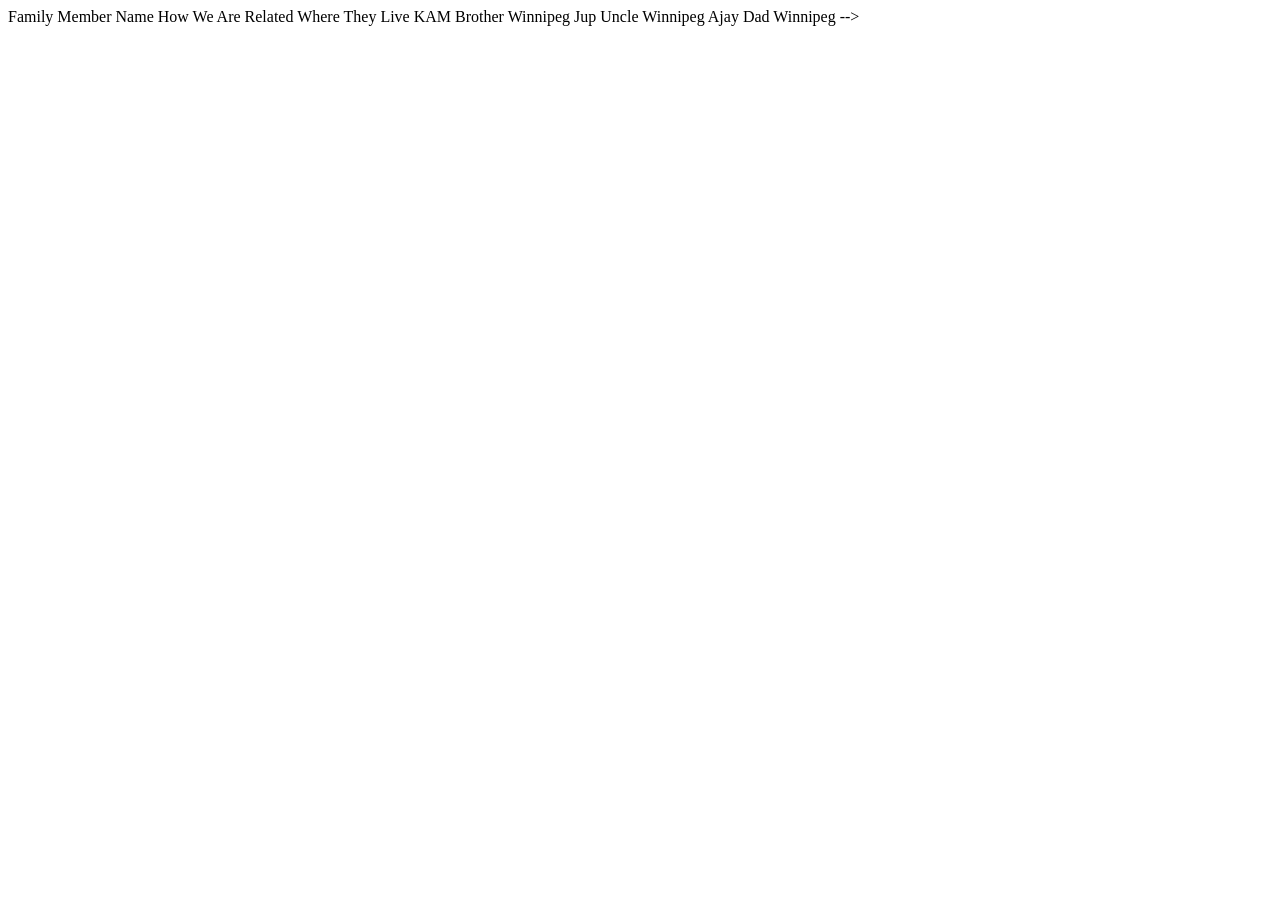
==== index.html @ c3594ae7 "first commit" ====
<!--
    Name:

Course: Web Development 10S

Teacher: Ms. Hoitink

School: Pembina Trails Collegiate (PTC)

Date Last Modified:
    -->
<!DOCTYPE html>
<html lang="en">
  <head>
    <meta charset="UTF-8" />
    <meta name="viewport" content="width=device-width, initial-scale=1.0" />
    <!--Change title later-->
    <title>Comeback season</title>
    <!--
        <table border="1">
      <!-- Table row containing table headers -->
      <tr>
        <th>Family Member Name</th>
        <th>How We Are Related</th>
        <th>Where They Live</th>
      </tr>
      <!-- Table row containing data -->
      <tr>
        <td>KAM</td>
        <td>Brother</td>
        <td>Winnipeg</td>
      </tr>
      <tr>
        <td>Jup</td>
        <td>Uncle</td>
        <td>Winnipeg</td>
      </tr>
      <tr>
        <td>Ajay</td>
        <td>Dad</td>
        <td>Winnipeg</td>
      </tr>
    </table>
    -->
  </head>
  <body></body>
</html>
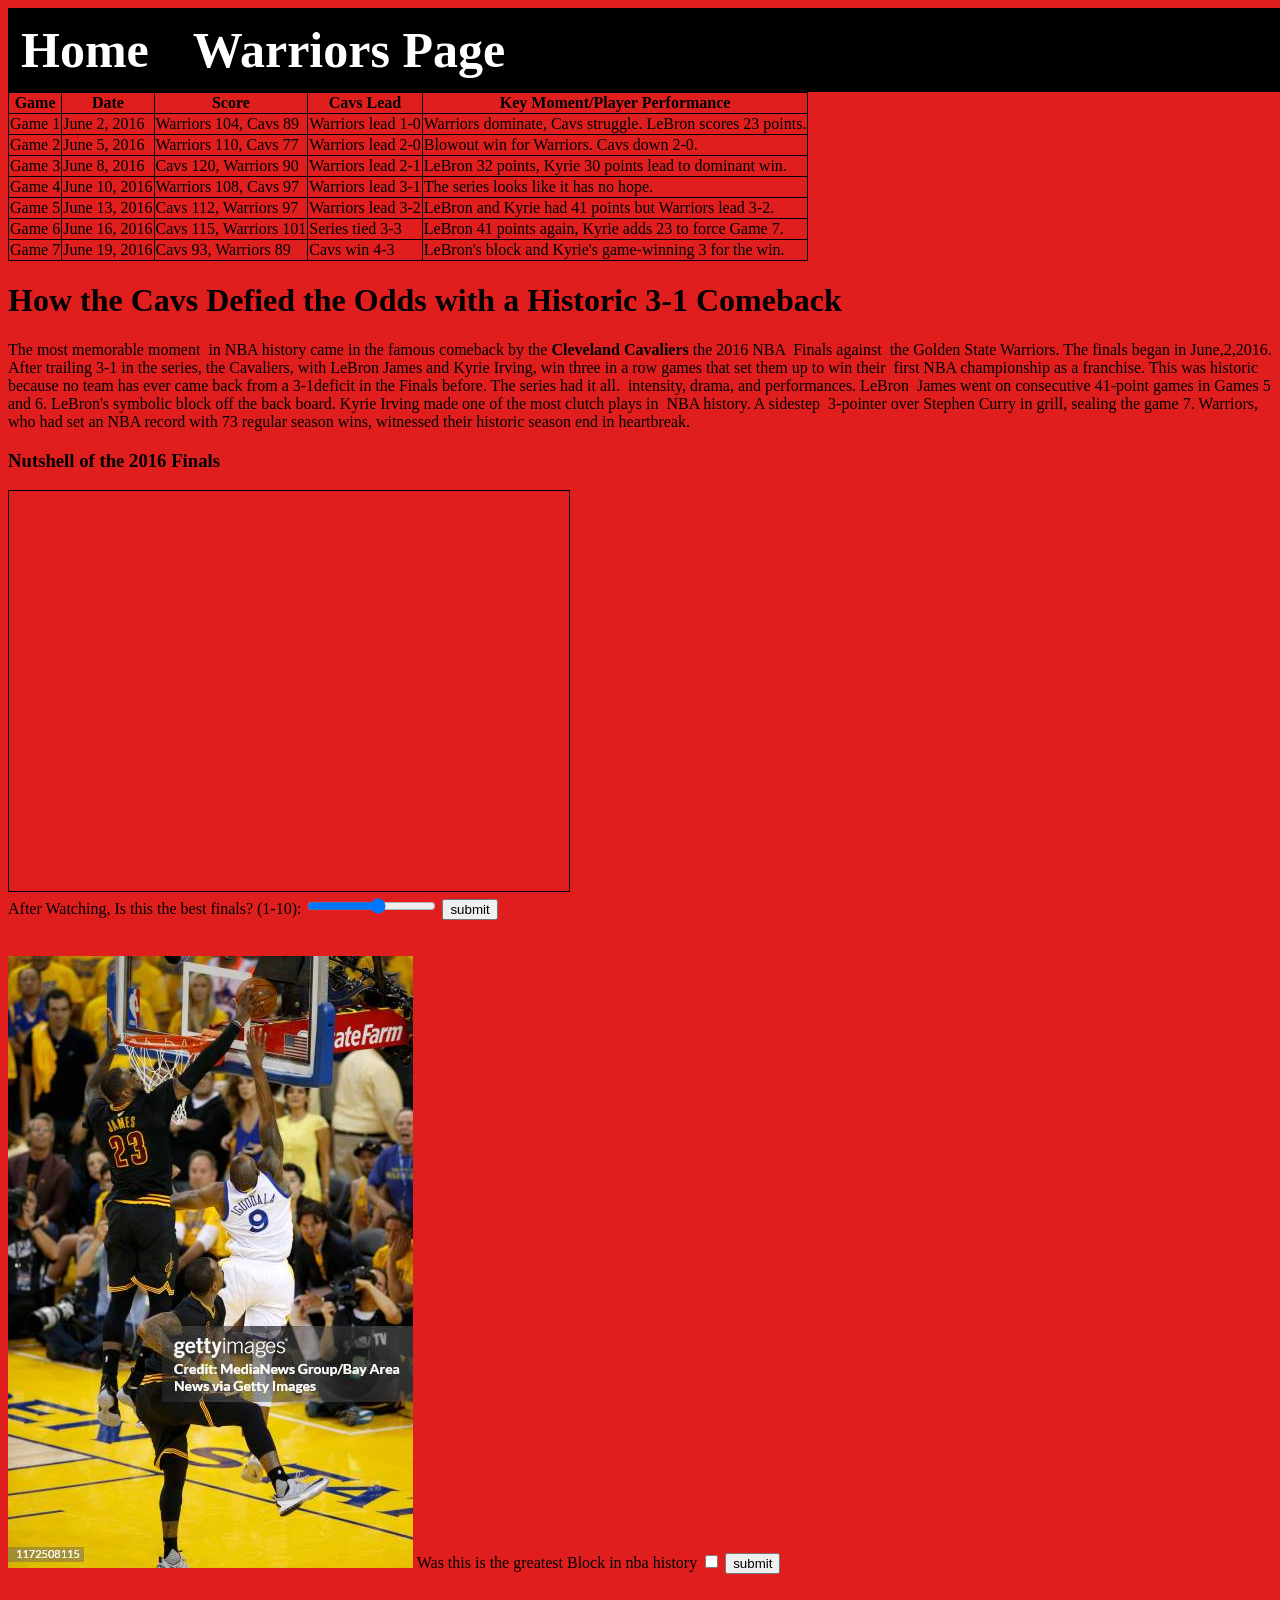
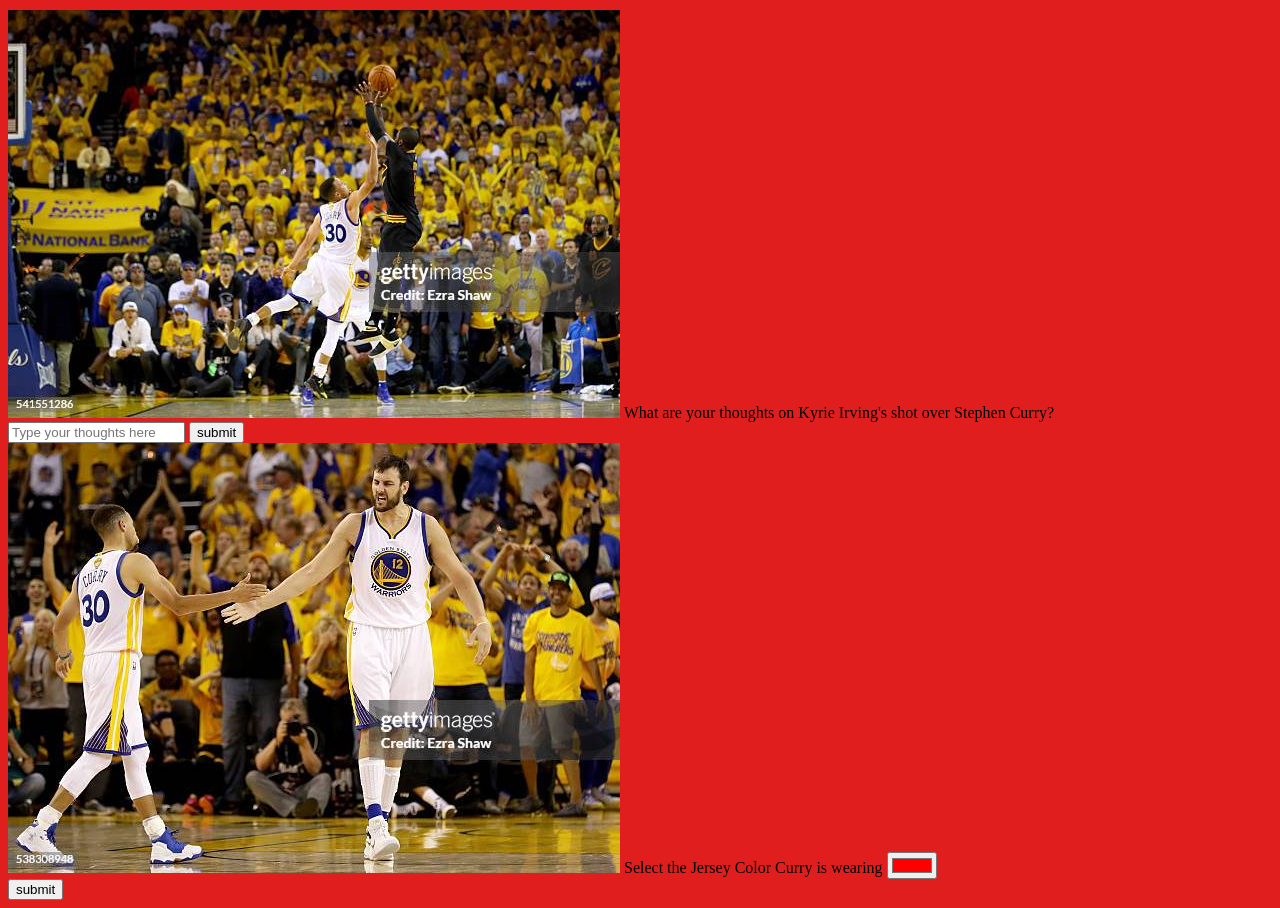
==== commit 7197b199: "New update" ====
--- a/index.html
+++ b/index.html
@@ -14,34 +14,179 @@
   <head>
     <meta charset="UTF-8" />
     <meta name="viewport" content="width=device-width, initial-scale=1.0" />
-    <!--Change title later-->
-    <title>Comeback season</title>
-    <!--
-        <table border="1">
-      <!-- Table row containing table headers -->
+    <title>Clutch Report</title>
+  </head>
+  <style>
+    .w {
+      padding: 10px;
+      margin: 0;
+      list-style: none;
+      display: inline-block;
+      background-color: black;
+      border: 3px solid black;
+    }
+
+    .w li {
+      display: inline;
+      margin-right: 40px;
+    }
+    .w li a {
+      font-size: 50px; /* Bigger text */
+      font-weight: bold; /* Make text bold */
+      text-decoration: none; /* Removes underline */
+      color: white; /* White text */
+    }
+    .w a:hover {
+      background-color: gray;
+    }
+    .w {
+      width: 100%;
+      background-color: black;
+    }
+  </style>
+  <style>
+    table,
+    th,
+    td {
+      border: 1px solid black;
+      border-collapse: collapse;
+    }
+  </style>
+  <style>
+    .notnav {
+      padding: 10px;
+      margin: 0;
+      list-style: none;
+      display: inline-block;
+    }
+
+    .notnav li {
+      display: inline;
+      margin-right: 40px;
+    }
+    .notnav li a {
+      font-size: 30px; /* Bigger text */
+      font-weight: bold; /* Make text bold */
+      text-decoration: none; /* Removes underline */
+      color: rgb(255, 255, 255); /* White text */
+    }
+    .notnav a:hover {
+      background-color: rgb(220, 15, 15);
+    }
+
+    .notnav {
+      width: 100%;
+    }
+  </style>
+  <style>
+    body {
+      background-color: rgb(224, 30, 30); /* Red */
+    }
+  </style>
+
+  <body>
+    <nav>
+      <ul class="w">
+        <li style="display: inline"><a href="Index.html">Home</a></li>
+        <li style="display: inline"><a href="warriors-season.html">Warriors Page</a></li>
+      </ul>
+    </nav>
+    <style>
+      table,
+      th,
+      td {
+        border: 1px solid black;
+        border-collapse: collapse;
+      }
+    </style>
+    <table>
       <tr>
-        <th>Family Member Name</th>
-        <th>How We Are Related</th>
-        <th>Where They Live</th>
-      </tr>
-      <!-- Table row containing data -->
-      <tr>
-        <td>KAM</td>
-        <td>Brother</td>
-        <td>Winnipeg</td>
+        <th>Game</th>
+        <th>Date</th>
+        <th>Score</th>
+        <th>Cavs Lead</th>
+        <th>Key Moment/Player Performance</th>
       </tr>
       <tr>
-        <td>Jup</td>
-        <td>Uncle</td>
-        <td>Winnipeg</td>
+        <td>Game 1</td>
+        <td>June 2, 2016</td>
+        <td>Warriors 104, Cavs 89</td>
+        <td>Warriors lead 1-0</td>
+        <td>Warriors dominate, Cavs struggle. LeBron scores 23 points.</td>
       </tr>
       <tr>
-        <td>Ajay</td>
-        <td>Dad</td>
-        <td>Winnipeg</td>
+        <td>Game 2</td>
+        <td>June 5, 2016</td>
+        <td>Warriors 110, Cavs 77</td>
+        <td>Warriors lead 2-0</td>
+        <td>Blowout win for Warriors. Cavs down 2-0.</td>
+      </tr>
+      <tr>
+        <td>Game 3</td>
+        <td>June 8, 2016</td>
+        <td>Cavs 120, Warriors 90</td>
+        <td>Warriors lead 2-1</td>
+        <td>LeBron 32 points, Kyrie 30 points lead to dominant win.</td>
+      </tr>
+      <tr>
+        <td>Game 4</td>
+        <td>June 10, 2016</td>
+        <td>Warriors 108, Cavs 97</td>
+        <td>Warriors lead 3-1</td>
+        <td>The series looks like it has no hope.</td>
+      </tr>
+      <tr>
+        <td>Game 5</td>
+        <td>June 13, 2016</td>
+        <td>Cavs 112, Warriors 97</td>
+        <td>Warriors lead 3-2</td>
+        <td>LeBron and Kyrie had 41 points but Warriors lead 3-2.</td>
+      </tr>
+      <tr>
+        <td>Game 6</td>
+        <td>June 16, 2016</td>
+        <td>Cavs 115, Warriors 101</td>
+        <td>Series tied 3-3</td>
+        <td>LeBron 41 points again, Kyrie adds 23 to force Game 7.</td>
+      </tr>
+      <tr>
+        <td>Game 7</td>
+        <td>June 19, 2016</td>
+        <td>Cavs 93, Warriors 89</td>
+        <td>Cavs win 4-3</td>
+        <td>LeBron's block and Kyrie's game-winning 3 for the win.</td>
       </tr>
     </table>
-    -->
-  </head>
-  <body></body>
+    <h1>How the Cavs Defied the Odds with a Historic 3-1 Comeback</h1>
+    <p>
+The most memorable moment in NBA history came in the famous comeback by the <b>Cleveland Cavaliers</b> the 2016 NBA Finals against the Golden State Warriors. The finals began in June,2,2016. After trailing 3-1 in the series, the Cavaliers, with LeBron James and Kyrie Irving, win three in a row games that set them up to win their first NBA championship as a franchise. This was historic because no team has ever came back from a 3-1deficit in the Finals before. The series had it all. intensity, drama, and performances. LeBron James went on consecutive 41-point games in Games 5 and 6. LeBron's symbolic block off the back board. Kyrie Irving made one of the most clutch plays in NBA history. A sidestep 3-pointer over Stephen Curry in grill, sealing the game 7. Warriors, who had set an NBA record with 73 regular season wins, witnessed their historic season end in heartbreak.
+    </p>
+<h3>Nutshell of the 2016 Finals</h3>
+<!--NBA didn't allow me to use their videos-->
+<iframe width="560" height="400" src="https://www.youtube.com/embed/ev-Udsu7rYM?si=lIP2Y1SKbij-rBN7" title="YouTube video player" frameborder="0" allow="accelerometer; autoplay; clipboard-write; encrypted-media; gyroscope; picture-in-picture; web-share" referrerpolicy="strict-origin-when-cross-origin" allowfullscreen style="border:1px solid black;"></iframe>
+<form>
+<label for="Final"> After Watching, Is this the best finals? (1-10):</label>
+<input type="range" id="Final" name="rating" min="1" max="10">
+<input type="submit" value="submit">
+</br>
+</br>
+</br>
+  <img src="The block.jpg" alt="Blocked by James. Lebron chase down block on Andre Iguodala">
+  <labe for="Block">Was this is the greatest Block in nba history</labe>
+  <input type="checkbox" id="Block">
+  <input type="submit" value="submit">
+</br>
+</br>
+</br>
+<img src="The shot.jpg" alt="Kyrie Irving's game-winning three over Stephen Curry">
+    <label for="kyrie-shot">What are your thoughts on Kyrie Irving's shot over Stephen Curry?</label><br>
+    <input type="text" id="kyrie-shot" name="kyrie-shot" placeholder="Type your thoughts here">
+    <input type="submit" value="submit">
+</br>
+<img src="The dab up.jpg" alt="Steph Curry and Andrew Bogut dabbing up after a play">
+  <label for="Curry">Select the Jersey Color Curry is wearing</label>
+  <input type="color" id="Curry" name="Curry" value="#ff0000"><br>
+  <input type="submit" value="submit">
+</form>
+</body>
 </html>
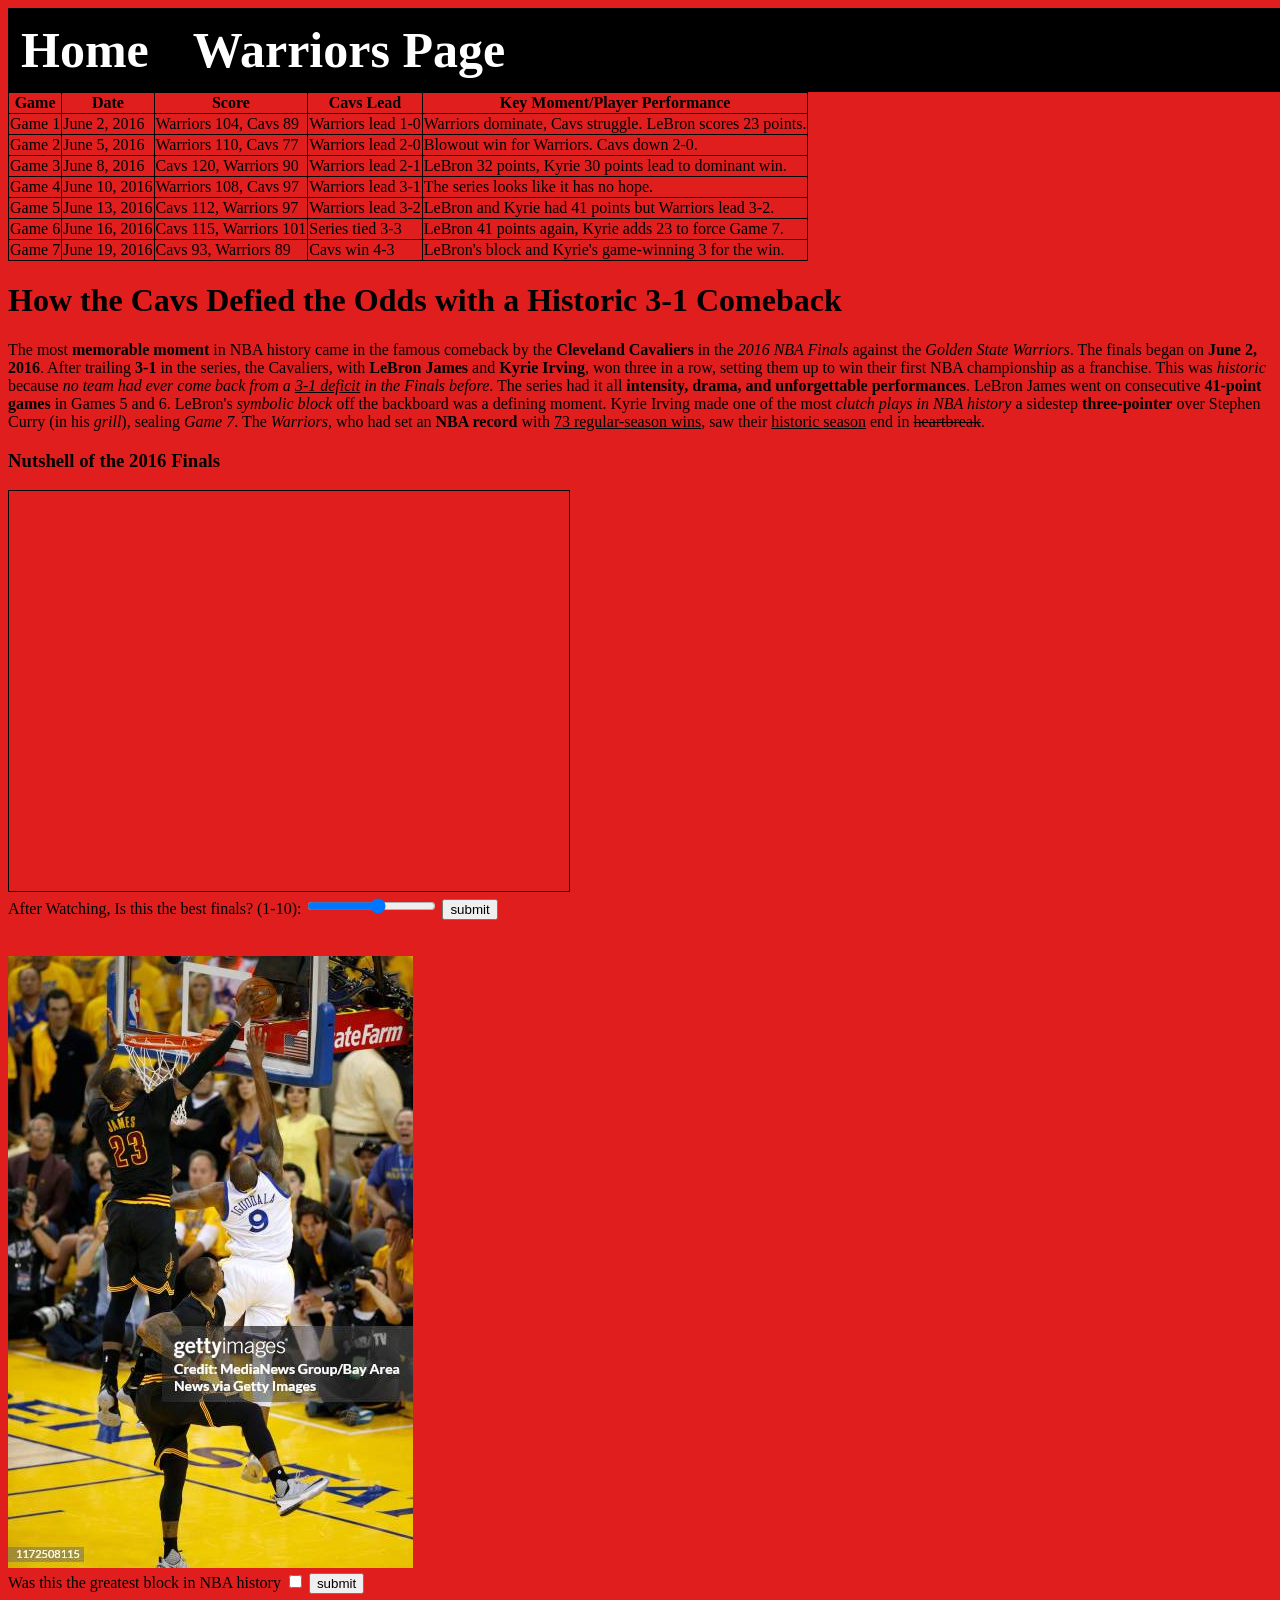
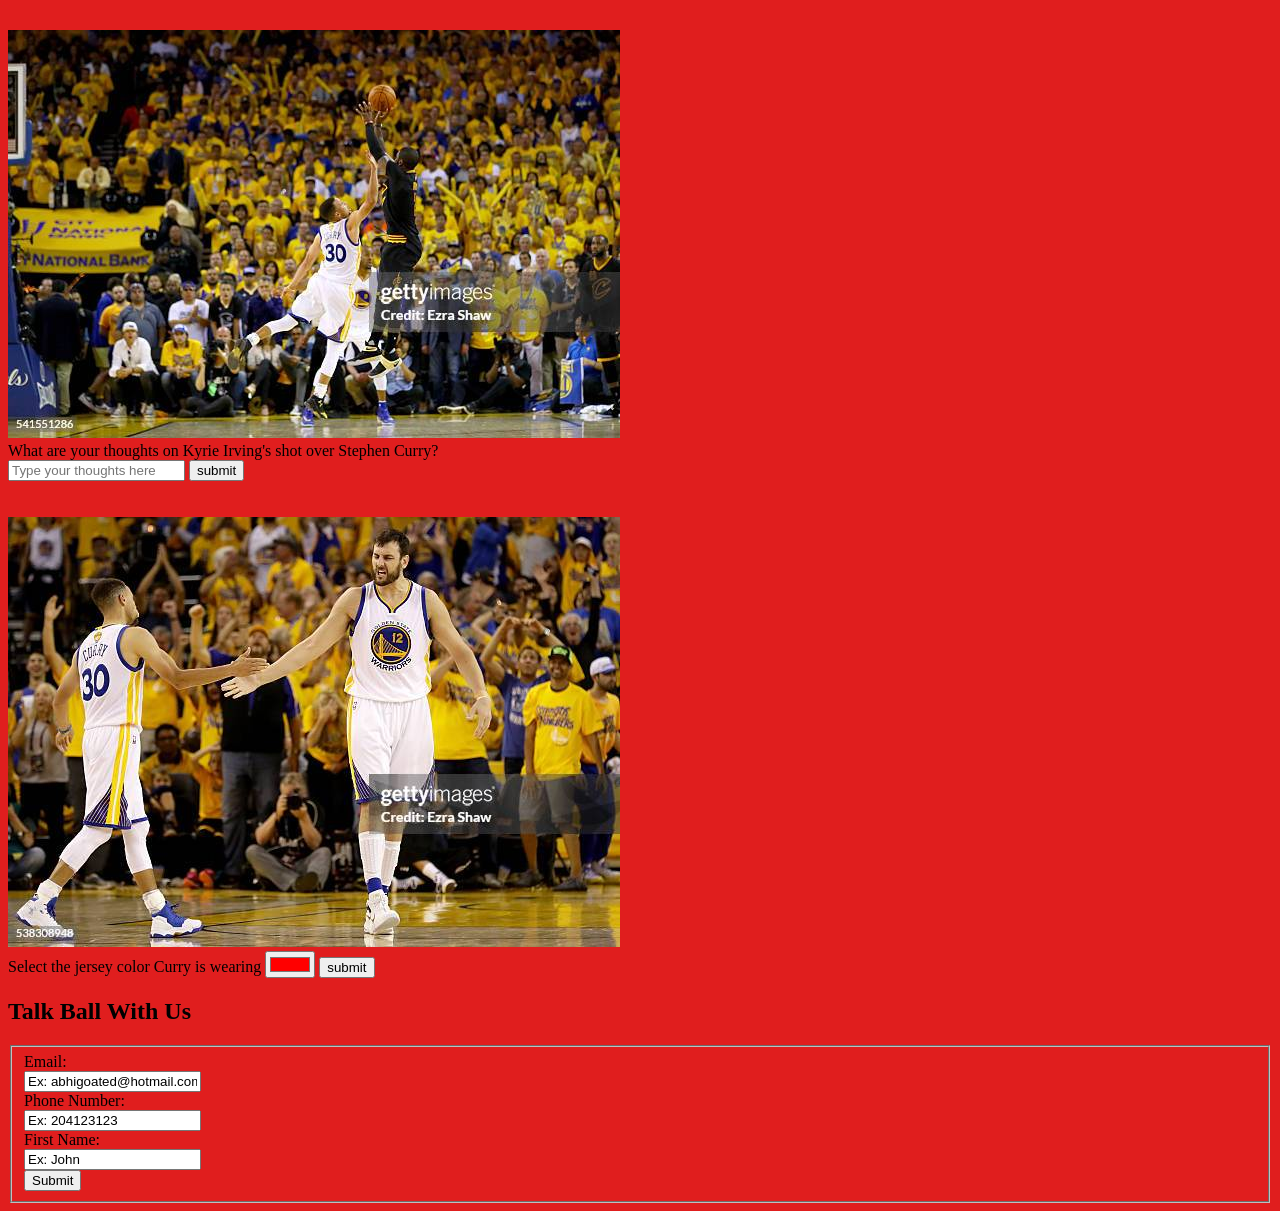
==== commit 98ec06b9: "Stuff I did at Home" ====
--- a/index.html
+++ b/index.html
@@ -36,6 +36,7 @@
       text-decoration: none; /* Removes underline */
       color: white; /* White text */
     }
+
     .w a:hover {
       background-color: gray;
     }
@@ -158,9 +159,7 @@
       </tr>
     </table>
     <h1>How the Cavs Defied the Odds with a Historic 3-1 Comeback</h1>
-    <p>
-The most memorable moment in NBA history came in the famous comeback by the <b>Cleveland Cavaliers</b> the 2016 NBA Finals against the Golden State Warriors. The finals began in June,2,2016. After trailing 3-1 in the series, the Cavaliers, with LeBron James and Kyrie Irving, win three in a row games that set them up to win their first NBA championship as a franchise. This was historic because no team has ever came back from a 3-1deficit in the Finals before. The series had it all. intensity, drama, and performances. LeBron James went on consecutive 41-point games in Games 5 and 6. LeBron's symbolic block off the back board. Kyrie Irving made one of the most clutch plays in NBA history. A sidestep 3-pointer over Stephen Curry in grill, sealing the game 7. Warriors, who had set an NBA record with 73 regular season wins, witnessed their historic season end in heartbreak.
-    </p>
+    <p>The most <b>memorable moment</b> in NBA history came in the famous comeback by the <b>Cleveland Cavaliers</b> in the <i>2016 NBA Finals</i> against the <i>Golden State Warriors</i>. The finals began on <b>June 2, 2016</b>. After trailing <b>3-1</b> in the series, the Cavaliers, with <b>LeBron James</b> and <b>Kyrie Irving</b>, won three in a row, setting them up to win their first NBA championship as a franchise. This was <i>historic</i> because <i>no team had ever come back from a <u>3-1 deficit</u> in the Finals before</i>. The series had it all <b>intensity, drama, and unforgettable performances</b>. LeBron James went on consecutive <b>41-point games</b> in Games 5 and 6. LeBron's <i>symbolic block</i> off the backboard was a defining moment. Kyrie Irving made one of the most <i>clutch plays in NBA history</i> a sidestep <b>three-pointer</b> over Stephen Curry (in his <i>grill</i>), sealing <i>Game 7</i>. The <i>Warriors</i>, who had set an <b>NBA record</b> with <u>73 regular-season wins</u>, saw their <u>historic season</u> end in <del>heartbreak</del>.</p>
 <h3>Nutshell of the 2016 Finals</h3>
 <!--NBA didn't allow me to use their videos-->
 <iframe width="560" height="400" src="https://www.youtube.com/embed/ev-Udsu7rYM?si=lIP2Y1SKbij-rBN7" title="YouTube video player" frameborder="0" allow="accelerometer; autoplay; clipboard-write; encrypted-media; gyroscope; picture-in-picture; web-share" referrerpolicy="strict-origin-when-cross-origin" allowfullscreen style="border:1px solid black;"></iframe>
@@ -172,21 +171,41 @@
 </br>
 </br>
   <img src="The block.jpg" alt="Blocked by James. Lebron chase down block on Andre Iguodala">
-  <labe for="Block">Was this is the greatest Block in nba history</labe>
+  </br>
+  <label for="Block">Was this the greatest block in NBA history</label>
   <input type="checkbox" id="Block">
   <input type="submit" value="submit">
 </br>
 </br>
 </br>
 <img src="The shot.jpg" alt="Kyrie Irving's game-winning three over Stephen Curry">
+</br>
     <label for="kyrie-shot">What are your thoughts on Kyrie Irving's shot over Stephen Curry?</label><br>
     <input type="text" id="kyrie-shot" name="kyrie-shot" placeholder="Type your thoughts here">
     <input type="submit" value="submit">
 </br>
+</br>
+</br>
 <img src="The dab up.jpg" alt="Steph Curry and Andrew Bogut dabbing up after a play">
-  <label for="Curry">Select the Jersey Color Curry is wearing</label>
-  <input type="color" id="Curry" name="Curry" value="#ff0000"><br>
+</br>
+  <label for="Curry">Select the jersey color Curry is wearing</label>
+  <input type="color" id="Curry" name="Curry" value="#ff0000">
   <input type="submit" value="submit">
+</form>
+<h2>Talk Ball With Us</h2>
+<fieldset>
+<form action="/contact" method="post">
+  <label for="email">Email:</label><br>
+  <input type="text" id="email" name="email" value="Ex: abhigoated@hotmail.com"><br>
+
+  <label for="Tel">Phone Number:</label><br>
+  <input type="text" id="Tel" name="Tel" value="Ex: 204123123"><br>
+
+  <label for="Fname">First Name:</label><br>
+  <input type="text" id="Fname" name="Fname" value="Ex: John"><br>
+
+  <input type="submit" value="Submit">
+</fieldset>
 </form>
 </body>
 </html>
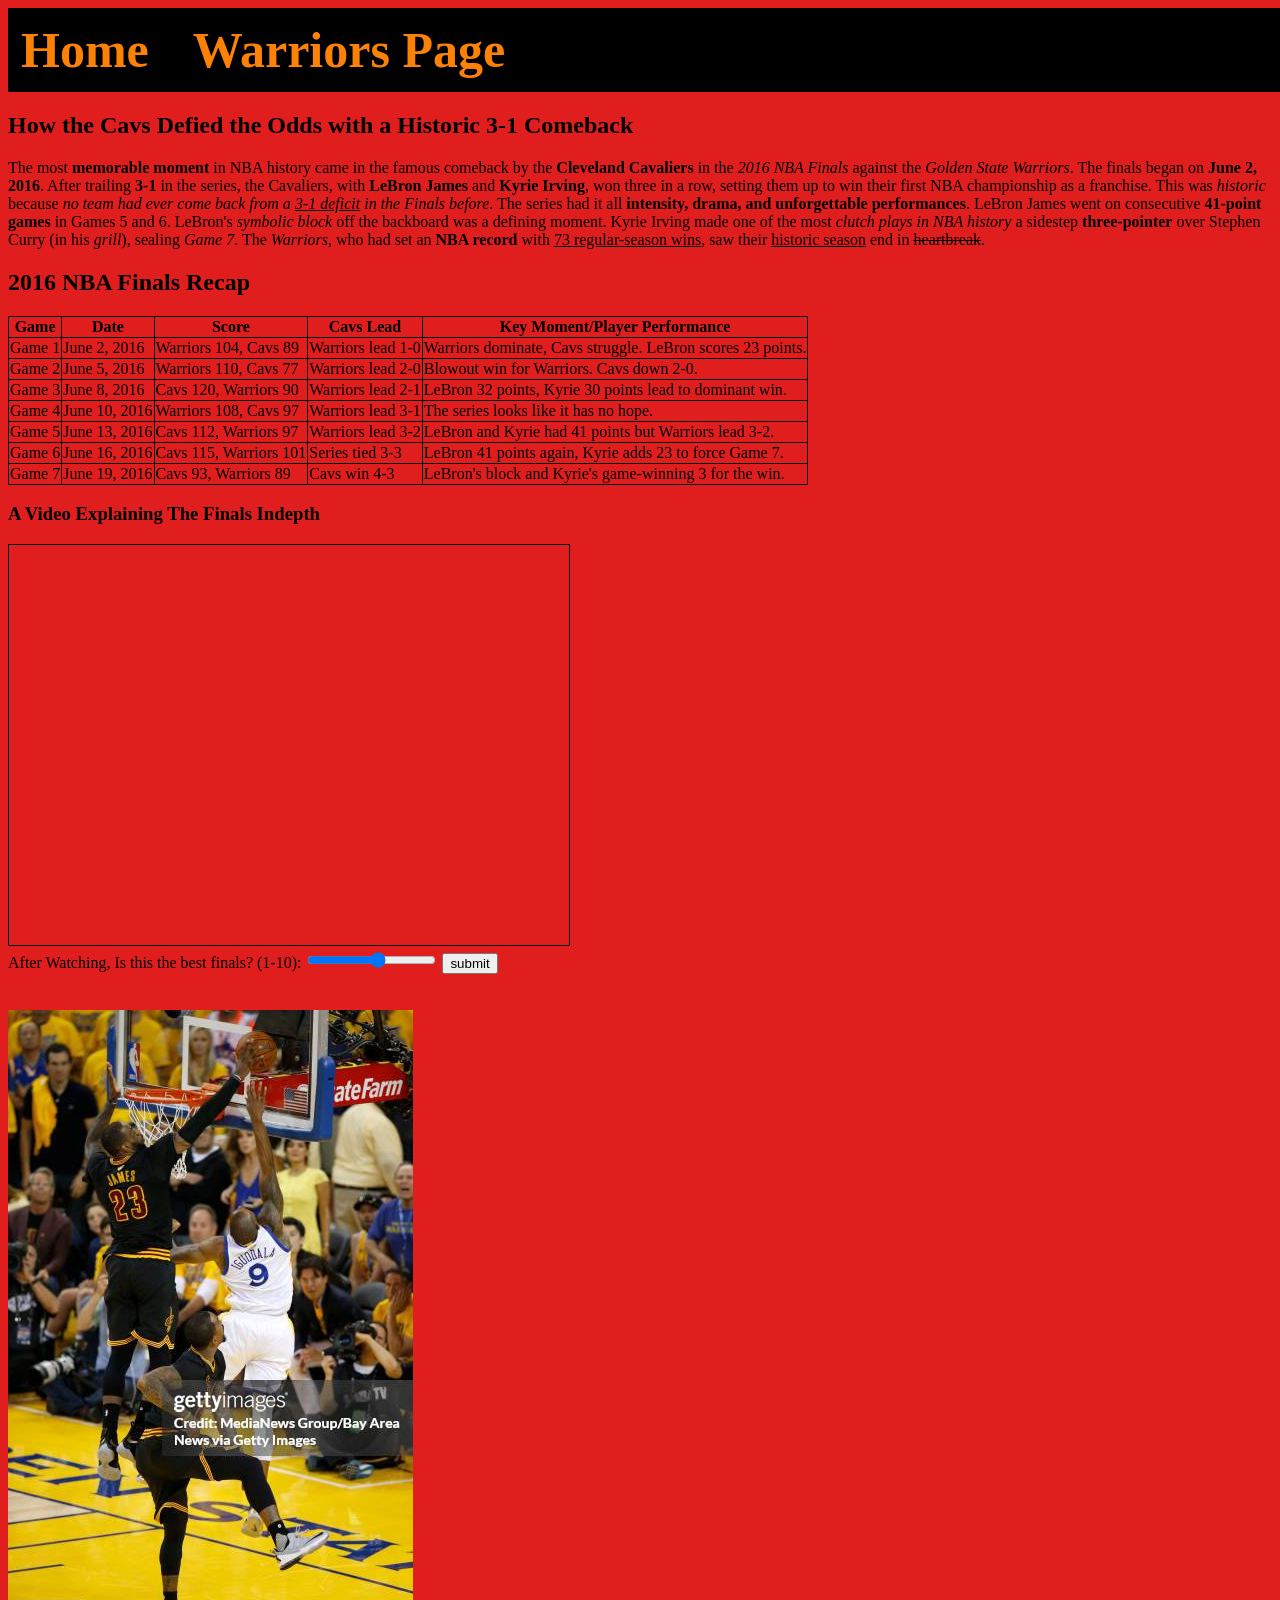
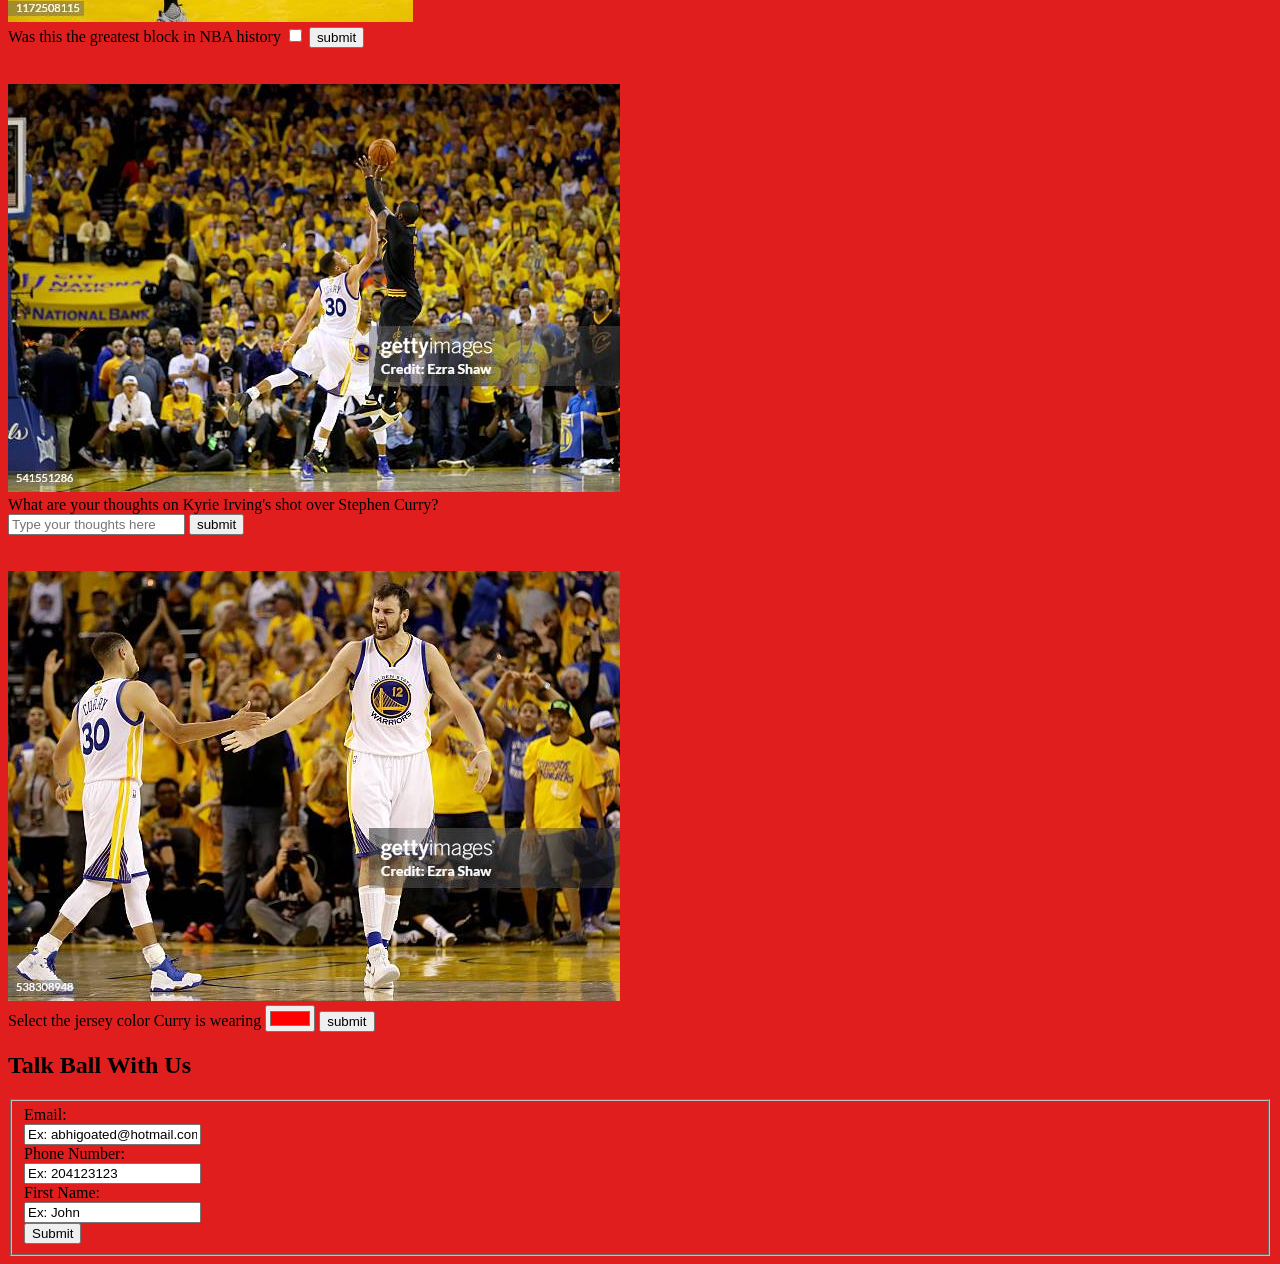
==== commit bfd95ee6: "NEW CHANGES" ====
--- a/index.html
+++ b/index.html
@@ -9,13 +9,20 @@
 
 Date Last Modified:
     -->
+<!-- Declares the document type and version of HTML -->
 <!DOCTYPE html>
+<!--Lang declares the language-->
 <html lang="en">
+  <!--Head contains metadata about the document-->
   <head>
     <meta charset="UTF-8" />
     <meta name="viewport" content="width=device-width, initial-scale=1.0" />
+    <!--Title is the title of the document -->
     <title>Clutch Report</title>
+    <!--Closing tag for <head>-->
   </head>
+  <!--Ishaan helped me with the NAV bar and the CSS involvement. -->
+  <!--allows you to define styles (e.g., colors, fonts, layouts) for the elements on your webpage.-->
   <style>
     .w {
       padding: 10px;
@@ -34,9 +41,8 @@
       font-size: 50px; /* Bigger text */
       font-weight: bold; /* Make text bold */
       text-decoration: none; /* Removes underline */
-      color: white; /* White text */
-    }
-
+      color: rgb(252, 129, 7); /* White text */
+    }
     .w a:hover {
       background-color: gray;
     }
@@ -84,14 +90,21 @@
       background-color: rgb(224, 30, 30); /* Red */
     }
   </style>
-
+  <!-- defines the main content of a web page.-->
   <body>
+<!-- The <header> tag represents the introductory or navigational section of a webpage. -->
+    <header>
+      <!-- The <nav> tag defines a section of navigation links, such as menus or a table of contents. -->
     <nav>
+      <!--Unorder list-->
       <ul class="w">
+        <!--Represents a list item-->
+        <!--<a> creating a hyperlink to other webpages one bing Home and other being warriors page.-->
         <li style="display: inline"><a href="Index.html">Home</a></li>
         <li style="display: inline"><a href="warriors-season.html">Warriors Page</a></li>
       </ul>
     </nav>
+    </header>
     <style>
       table,
       th,
@@ -100,8 +113,24 @@
         border-collapse: collapse;
       }
     </style>
+    <!-- The <section> tag defines a thematic grouping of content on a webpage. -->
+    <section>
+      <!--H1 is the largest head-->
+    <h1>How the Cavs Defied the Odds with a Historic 3-1 Comeback</h1>
+    <!-- The <article> tag defines a self-contained piece of content that can be independently distributed or reused. -->
+    <article>
+      <!--Parragraph Tag.-->
+    <p>The most <b>memorable moment</b> in NBA history came in the famous comeback by the <b>Cleveland Cavaliers</b> in the <i>2016 NBA Finals</i> against the <i>Golden State Warriors</i>. The finals began on <b>June 2, 2016</b>. After trailing <b>3-1</b> in the series, the Cavaliers, with <b>LeBron James</b> and <b>Kyrie Irving</b>, won three in a row, setting them up to win their first NBA championship as a franchise. This was <i>historic</i> because <i>no team had ever come back from a <u>3-1 deficit</u> in the Finals before</i>. The series had it all <b>intensity, drama, and unforgettable performances</b>. LeBron James went on consecutive <b>41-point games</b> in Games 5 and 6. LeBron's <i>symbolic block</i> off the backboard was a defining moment. Kyrie Irving made one of the most <i>clutch plays in NBA history</i> a sidestep <b>three-pointer</b> over Stephen Curry (in his <i>grill</i>), sealing <i>Game 7</i>. The <i>Warriors</i>, who had set an <b>NBA record</b> with <u>73 regular-season wins</u>, saw their <u>historic season</u> end in <del>heartbreak</del>.</p>
+    </article>
+    </section>
+
+    <section>
+    <h2>2016 NBA Finals Recap</h2>
+    <!-- The <table> tag defines a table for organizing data into rows and columns. -->
     <table>
-      <tr>
+      <!-- Table row creating sections.-->
+      <tr>
+        <!--Table header what we are talking about.-->
         <th>Game</th>
         <th>Date</th>
         <th>Score</th>
@@ -109,6 +138,7 @@
         <th>Key Moment/Player Performance</th>
       </tr>
       <tr>
+        <!--Table data the juicy info.-->
         <td>Game 1</td>
         <td>June 2, 2016</td>
         <td>Warriors 104, Cavs 89</td>
@@ -158,21 +188,38 @@
         <td>LeBron's block and Kyrie's game-winning 3 for the win.</td>
       </tr>
     </table>
-    <h1>How the Cavs Defied the Odds with a Historic 3-1 Comeback</h1>
-    <p>The most <b>memorable moment</b> in NBA history came in the famous comeback by the <b>Cleveland Cavaliers</b> in the <i>2016 NBA Finals</i> against the <i>Golden State Warriors</i>. The finals began on <b>June 2, 2016</b>. After trailing <b>3-1</b> in the series, the Cavaliers, with <b>LeBron James</b> and <b>Kyrie Irving</b>, won three in a row, setting them up to win their first NBA championship as a franchise. This was <i>historic</i> because <i>no team had ever come back from a <u>3-1 deficit</u> in the Finals before</i>. The series had it all <b>intensity, drama, and unforgettable performances</b>. LeBron James went on consecutive <b>41-point games</b> in Games 5 and 6. LeBron's <i>symbolic block</i> off the backboard was a defining moment. Kyrie Irving made one of the most <i>clutch plays in NBA history</i> a sidestep <b>three-pointer</b> over Stephen Curry (in his <i>grill</i>), sealing <i>Game 7</i>. The <i>Warriors</i>, who had set an <b>NBA record</b> with <u>73 regular-season wins</u>, saw their <u>historic season</u> end in <del>heartbreak</del>.</p>
-<h3>Nutshell of the 2016 Finals</h3>
+    </section>
+
+    <section>
+<h3>A Video Explaining The Finals Indepth</h3>
 <!--NBA didn't allow me to use their videos-->
-<iframe width="560" height="400" src="https://www.youtube.com/embed/ev-Udsu7rYM?si=lIP2Y1SKbij-rBN7" title="YouTube video player" frameborder="0" allow="accelerometer; autoplay; clipboard-write; encrypted-media; gyroscope; picture-in-picture; web-share" referrerpolicy="strict-origin-when-cross-origin" allowfullscreen style="border:1px solid black;"></iframe>
+<!--Embedds a website or in this case a yt video into your webpage-->
+<iframe width="560" height="400" src="https://www.youtube.com/embed/ev-Udsu7rYM?si=lIP2Y1SKbij-rBN7" title="YouTube video player" frameborder="0" allowfullscreen style="border:1px solid black;"></iframe>
+</section>
+
+<section>
+  <!-- Forms are used to collect data from users and send it to a server for processing. -->
 <form>
+  <!-- The <label> tag defines a label for an input element. -->
+    <!-- The "for" attribute associates the label with the input element using its "id". -->
 <label for="Final"> After Watching, Is this the best finals? (1-10):</label>
+<!-- The <input> tag defines an input field where users can enter data. -->
+    <!-- The "type" attribute specifies the type of input (in this case, a range slider). -->
+    <!-- The "id" attribute uniquely identifies this input element. -->
+    <!-- The "name" attribute specifies the name of the input, which is used when submitting the form. -->
+    <!-- The "min" and "max" attributes define the range of values (1 to 10). -->
 <input type="range" id="Final" name="rating" min="1" max="10">
+<!---Creates a submit button for users to submit teir input-->
 <input type="submit" value="submit">
-</br>
-</br>
-</br>
+<!--Line break-->
+</br>
+</br>
+</br>
+<!-- Creates a image-->
   <img src="The block.jpg" alt="Blocked by James. Lebron chase down block on Andre Iguodala">
   </br>
   <label for="Block">Was this the greatest block in NBA history</label>
+  <!--This time a different input a textbox-->
   <input type="checkbox" id="Block">
   <input type="submit" value="submit">
 </br>
@@ -189,13 +236,21 @@
 <img src="The dab up.jpg" alt="Steph Curry and Andrew Bogut dabbing up after a play">
 </br>
   <label for="Curry">Select the jersey color Curry is wearing</label>
+  <!--This time the input is color-->
   <input type="color" id="Curry" name="Curry" value="#ff0000">
   <input type="submit" value="submit">
 </form>
+</section>
+
+<section>
 <h2>Talk Ball With Us</h2>
+<!-- The <fieldset> tag groups related elements in a form and draws a box around them. -->
 <fieldset>
+  <!-- The "action" attribute specifies where the form data will be sent when submitted. -->
+    <!-- The "method" attribute specifies the HTTP method to use when sending form data (POST in this case). -->
 <form action="/contact" method="post">
   <label for="email">Email:</label><br>
+    <!-- The "value" attribute provides a placeholder or example value for the input field. -->
   <input type="text" id="email" name="email" value="Ex: abhigoated@hotmail.com"><br>
 
   <label for="Tel">Phone Number:</label><br>
@@ -205,7 +260,9 @@
   <input type="text" id="Fname" name="Fname" value="Ex: John"><br>
 
   <input type="submit" value="Submit">
+  <!--Just the closing tags fr.-->
 </fieldset>
+</section>
 </form>
 </body>
-</html>
+</html>
